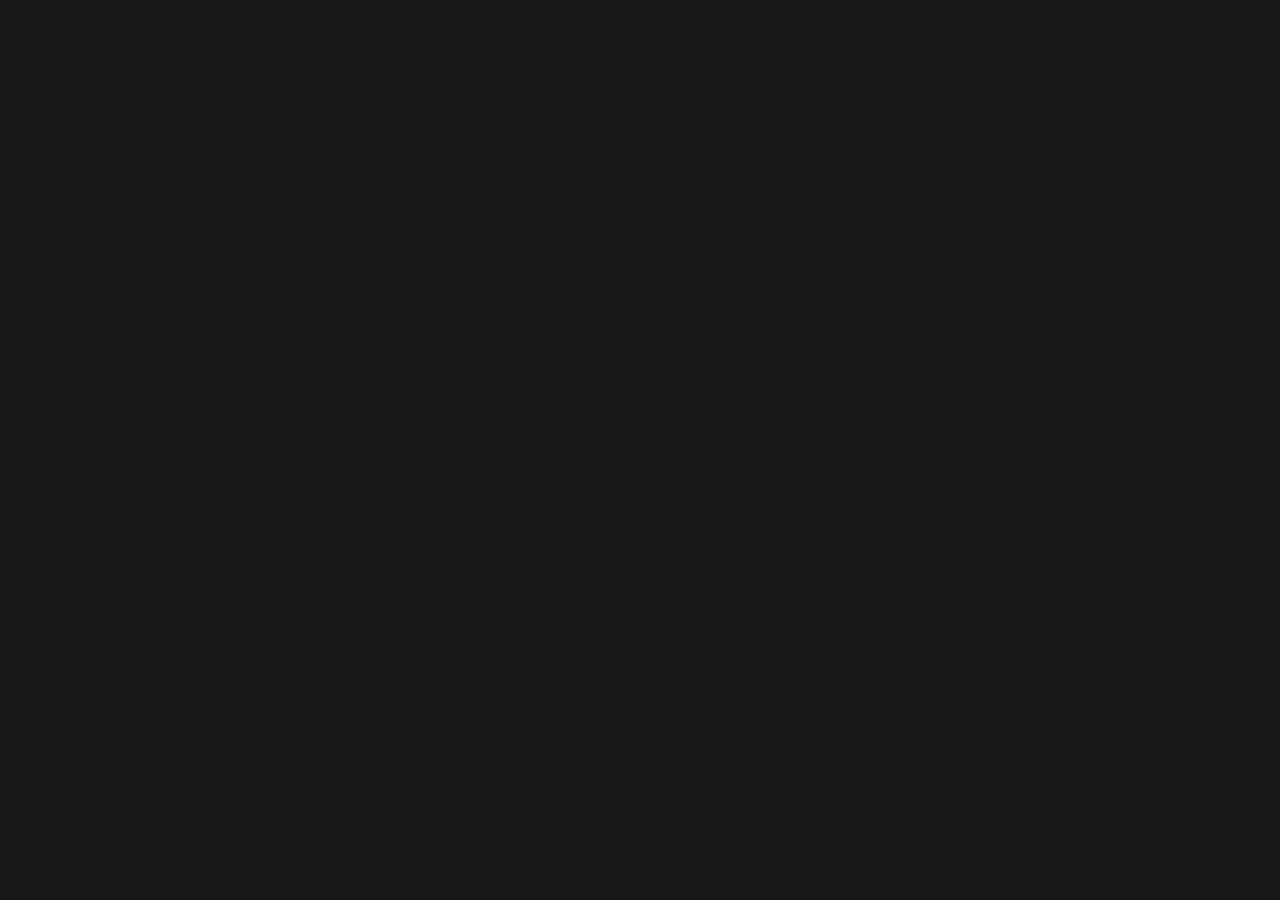
==== members.html @ 16dd4e53 "Re Indexed Items" ====
<!DOCTYPE html>
<html lang="en">

<head>
    <meta charset="UTF-8">
    <meta name="viewport" content="width=device-width, initial-scale=1.0">
    <link rel="preconnect" href="https://fonts.googleapis.com">
    <link rel="preconnect" href="https://fonts.gstatic.com" crossorigin>
    <link href="https://fonts.googleapis.com/css2?family=Jersey+10&family=Readex+Pro:wght@160..700&display=swap"
        rel="stylesheet">
    <link rel="stylesheet" href="./css/memebers.css">
    <title>IEEE SIES GST</title>
    <style>
        body,
        html {
            margin: 0;
            padding: 0;
            overflow-x: hidden;
            overflow-y: auto;
            width: 100%;
            height: 100%;
            background-color: #181818;
            scroll-behavior: smooth;
        }
    </style>
    <script src="https://cdnjs.cloudflare.com/ajax/libs/three.js/r121/three.min.js"></script>
    <script src="https://cdnjs.cloudflare.com/ajax/libs/three.js/r128/three.min.js"></script>
    <script src="https://cdn.jsdelivr.net/npm/vanta@latest/dist/vanta.globe.min.js"></script>
    <script src="https://cdn.jsdelivr.net/npm/vanta@latest/dist/vanta.dots.min.js"></script>
    <script src="https://cdnjs.cloudflare.com/ajax/libs/gsap/3.10.4/gsap.min.js"></script>
    <script src="https://cdnjs.cloudflare.com/ajax/libs/gsap/3.10.4/ScrollTrigger.min.js"></script>


</head>

<body>
    <div class="section" id="memebers">
        <div id="vanta-bg-memebers">
        </div>
    </div>
</body>
<script>
    VANTA.DOTS({
        el: "#vanta-bg-memebers",
        mouseControls: true,
        touchControls: true,
        gyroControls: false,
        minHeight: 100.00,
        minWidth: 100.00,
        scale: 0.7,
        scaleMobile: 1.00,
        color: 0xf2f2f2,
        color2: 0x181818,
        backgroundColor: 0x181818,
    });
</script>
</html>
---- css/memebers.css ----
.section {
    width: 100vw;
    height: 100vh;
    position: relative;
    z-index: 1;
}
#vanta-bg-memebers {
    width: 100%;
    height: 100%;
    position: absolute;
    top: 0;
    left: 0;
    z-index: -1;
}
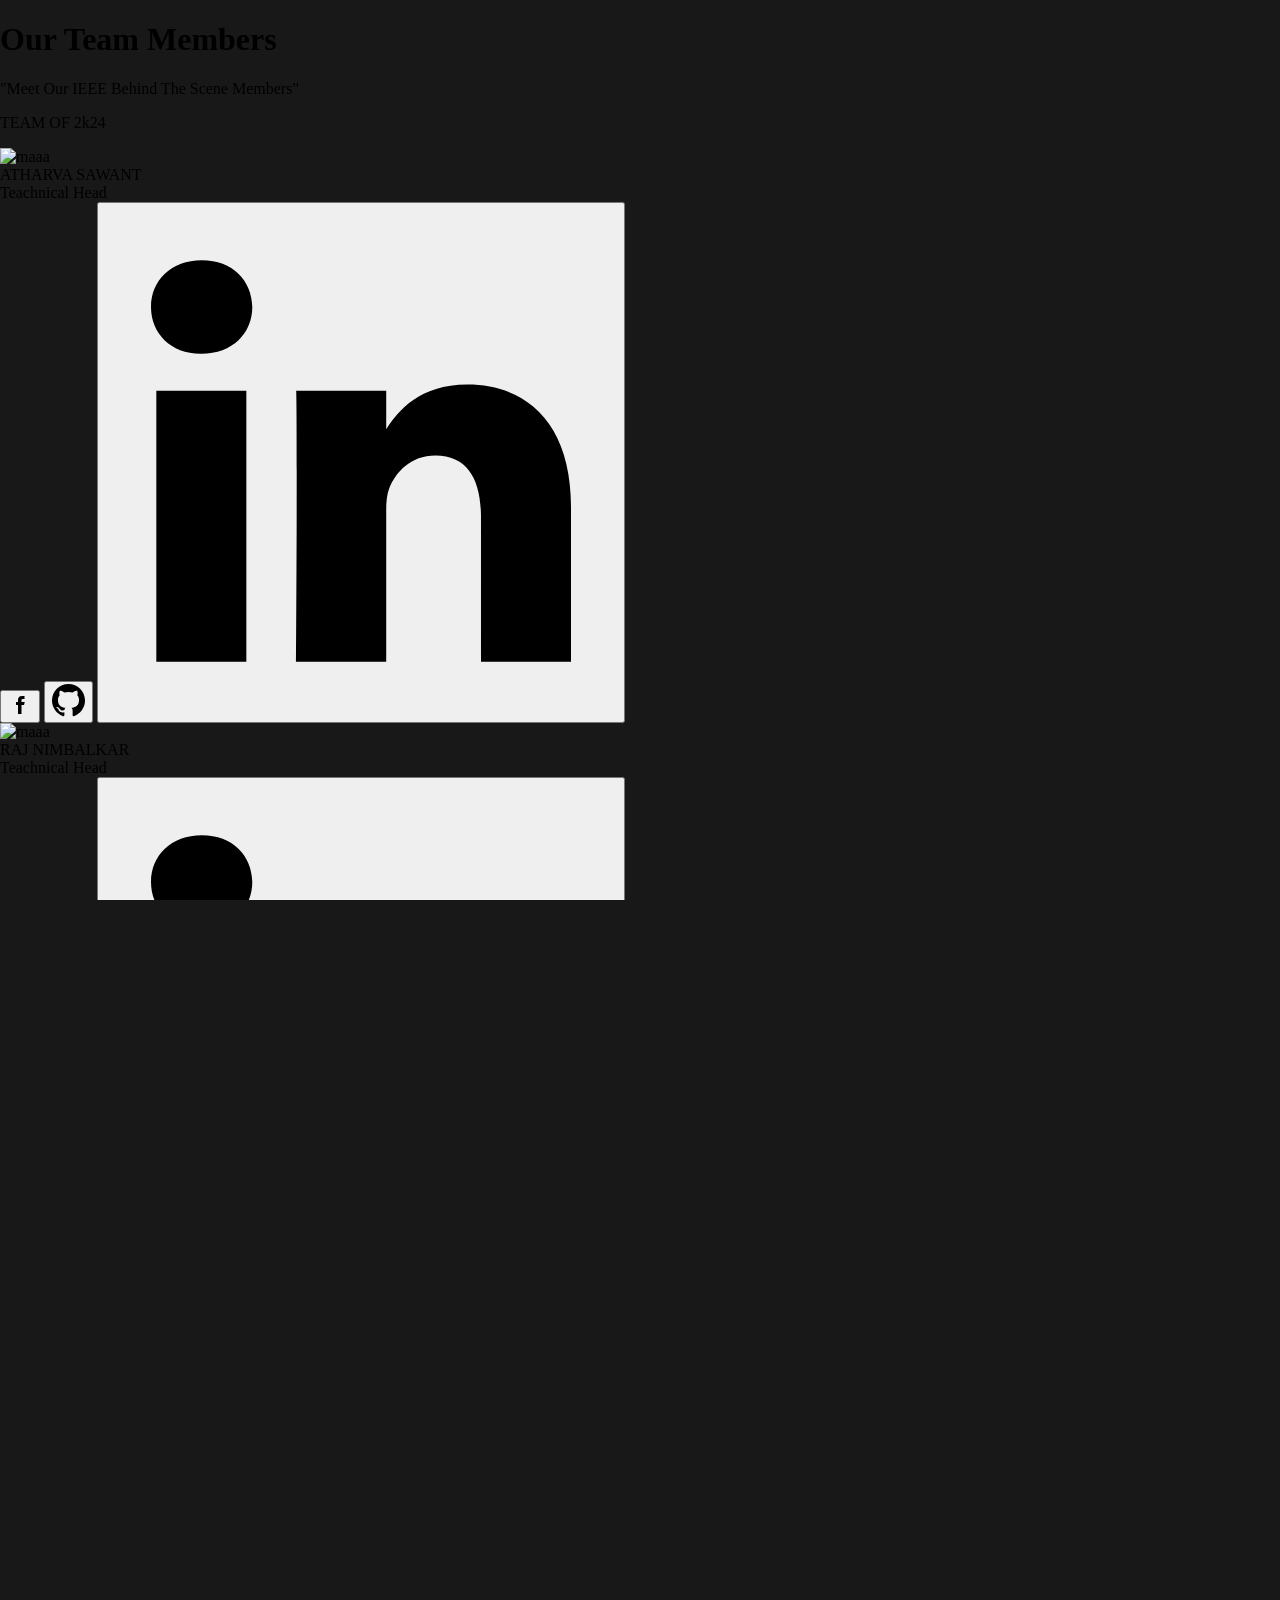
==== commit 5f40a026: "Update Responsive and add new images" ====
--- a/members.html
+++ b/members.html
@@ -8,7 +8,8 @@
     <link rel="preconnect" href="https://fonts.gstatic.com" crossorigin>
     <link href="https://fonts.googleapis.com/css2?family=Jersey+10&family=Readex+Pro:wght@160..700&display=swap"
         rel="stylesheet">
-    <link rel="stylesheet" href="./css/memebers.css">
+    <link rel="stylesheet" href="memebers.css">
+    <script src="main.js"></script>
     <title>IEEE SIES GST</title>
     <style>
         body,
@@ -34,24 +35,969 @@
 </head>
 
 <body>
-    <div class="section" id="memebers">
-        <div id="vanta-bg-memebers">
+
+    <div class="section" id="members.html">
+
+        <div id="vanta-bg-events"></div>
+        <div class="text">
+            <h1>Our Team Members</h1>
+            <p>"Meet Our IEEE Behind The Scene Members"</p>
+
         </div>
+        <div class="team">
+            <p>TEAM OF 2k24
+            <p>
+        </div>
+        <div class="grid-container">
+            <div class="card">
+                <div class="card-photo">
+                    <img src="webinar.jpeg" alt="maaa">
+                </div>
+                <div class="card-title">ATHARVA SAWANT <br>
+                    <span>Teachnical Head</span>
+                </div>
+                <div class="card-socials">
+                    <button class="card-socials-btn facebook">
+                        <svg data-name="Layer 21" height="24" id="Layer_21" viewBox="0 0 24 24" width="24"
+                            xmlns="http://www.w3.org/2000/svg" class="icon">
+                            <title></title>
+                            <path d="M16.75,9H13.5V7a1,1,0,0,1,1-1h2V3H14a4,4,0,0,0-4,4V9H8v3h2v9h3.5V12H16Z"></path>
+                        </svg>
+                    </button>
+                    <button class="card-socials-btn github">
+                        <svg xmlns="http://www.w3.org/2000/svg" width="33" height="33" viewBox="0 0 24 24">
+                            <path
+                                d="M12 0c-6.626 0-12 5.373-12 12 0 5.302 3.438 9.8 8.207 11.387.599.111.793-.261.793-.577v-2.234c-3.338.726-4.033-1.416-4.033-1.416-.546-1.387-1.333-1.756-1.333-1.756-1.089-.745.083-.729.083-.729 1.205.084 1.839 1.237 1.839 1.237 1.07 1.834 2.807 1.304 3.492.997.107-.775.418-1.305.762-1.604-2.665-.305-5.467-1.334-5.467-5.931 0-1.311.469-2.381 1.236-3.221-.124-.303-.535-1.524.117-3.176 0 0 1.008-.322 3.301 1.23.957-.266 1.983-.399 3.003-.404 1.02.005 2.047.138 3.006.404 2.291-1.552 3.297-1.23 3.297-1.23.653 1.653.242 2.874.118 3.176.77.84 1.235 1.911 1.235 3.221 0 4.609-2.807 5.624-5.479 5.921.43.372.823 1.102.823 2.222v3.293c0 .319.192.694.801.576 4.765-1.589 8.199-6.086 8.199-11.386 0-6.627-5.373-12-12-12z">
+                            </path>
+                        </svg>
+                    </button>
+                    <button class="card-socials-btn linkedin">
+                        <svg xmlns="http://www.w3.org/2000/svg" width="512" viewBox="0 0 512 512" height="512">
+                            <path
+                                d="m51.326 185.85h90.011v270.872h-90.011zm45.608-130.572c-30.807 0-50.934 20.225-50.934 46.771 0 26 19.538 46.813 49.756 46.813h.574c31.396 0 50.948-20.814 50.948-46.813-.589-26.546-19.551-46.771-50.344-46.771zm265.405 124.209c-47.779 0-69.184 26.28-81.125 44.71v-38.347h-90.038c1.192 25.411 0 270.872 0 270.872h90.038v-151.274c0-8.102.589-16.174 2.958-21.978 6.519-16.174 21.333-32.923 46.182-32.923 32.602 0 45.622 24.851 45.622 61.248v144.926h90.024v-155.323c0-83.199-44.402-121.911-103.661-121.911z">
+                            </path>
+                        </svg>
+                    </button>
+                </div>
+            </div>
+            <div class="card">
+                <div class="card-photo">
+                    <img src="webinar.jpeg" alt="maaa">
+                </div>
+                <div class="card-title">RAJ NIMBALKAR <br>
+                    <span>Teachnical Head</span>
+                </div>
+                <div class="card-socials">
+                    <button class="card-socials-btn facebook">
+                        <svg data-name="Layer 21" height="24" id="Layer_21" viewBox="0 0 24 24" width="24"
+                            xmlns="http://www.w3.org/2000/svg" class="icon">
+                            <title></title>
+                            <path d="M16.75,9H13.5V7a1,1,0,0,1,1-1h2V3H14a4,4,0,0,0-4,4V9H8v3h2v9h3.5V12H16Z"></path>
+                        </svg>
+                    </button>
+                    <button class="card-socials-btn github">
+                        <svg xmlns="http://www.w3.org/2000/svg" width="33" height="33" viewBox="0 0 24 24">
+                            <path
+                                d="M12 0c-6.626 0-12 5.373-12 12 0 5.302 3.438 9.8 8.207 11.387.599.111.793-.261.793-.577v-2.234c-3.338.726-4.033-1.416-4.033-1.416-.546-1.387-1.333-1.756-1.333-1.756-1.089-.745.083-.729.083-.729 1.205.084 1.839 1.237 1.839 1.237 1.07 1.834 2.807 1.304 3.492.997.107-.775.418-1.305.762-1.604-2.665-.305-5.467-1.334-5.467-5.931 0-1.311.469-2.381 1.236-3.221-.124-.303-.535-1.524.117-3.176 0 0 1.008-.322 3.301 1.23.957-.266 1.983-.399 3.003-.404 1.02.005 2.047.138 3.006.404 2.291-1.552 3.297-1.23 3.297-1.23.653 1.653.242 2.874.118 3.176.77.84 1.235 1.911 1.235 3.221 0 4.609-2.807 5.624-5.479 5.921.43.372.823 1.102.823 2.222v3.293c0 .319.192.694.801.576 4.765-1.589 8.199-6.086 8.199-11.386 0-6.627-5.373-12-12-12z">
+                            </path>
+                        </svg>
+                    </button>
+                    <button class="card-socials-btn linkedin">
+                        <svg xmlns="http://www.w3.org/2000/svg" width="512" viewBox="0 0 512 512" height="512">
+                            <path
+                                d="m51.326 185.85h90.011v270.872h-90.011zm45.608-130.572c-30.807 0-50.934 20.225-50.934 46.771 0 26 19.538 46.813 49.756 46.813h.574c31.396 0 50.948-20.814 50.948-46.813-.589-26.546-19.551-46.771-50.344-46.771zm265.405 124.209c-47.779 0-69.184 26.28-81.125 44.71v-38.347h-90.038c1.192 25.411 0 270.872 0 270.872h90.038v-151.274c0-8.102.589-16.174 2.958-21.978 6.519-16.174 21.333-32.923 46.182-32.923 32.602 0 45.622 24.851 45.622 61.248v144.926h90.024v-155.323c0-83.199-44.402-121.911-103.661-121.911z">
+                            </path>
+                        </svg>
+                    </button>
+                </div>
+            </div>
+            <div class="card">
+                <div class="card-photo">
+                    <img src="webinar.jpeg" alt="maaa">
+                </div>
+                <div class="card-title">ATHARVA SAWANT <br>
+                    <span>Teachnical Head</span>
+                </div>
+                <div class="card-socials">
+                    <button class="card-socials-btn facebook">
+                        <svg data-name="Layer 21" height="24" id="Layer_21" viewBox="0 0 24 24" width="24"
+                            xmlns="http://www.w3.org/2000/svg" class="icon">
+                            <title></title>
+                            <path d="M16.75,9H13.5V7a1,1,0,0,1,1-1h2V3H14a4,4,0,0,0-4,4V9H8v3h2v9h3.5V12H16Z"></path>
+                        </svg>
+                    </button>
+                    <button class="card-socials-btn github">
+                        <svg xmlns="http://www.w3.org/2000/svg" width="33" height="33" viewBox="0 0 24 24">
+                            <path
+                                d="M12 0c-6.626 0-12 5.373-12 12 0 5.302 3.438 9.8 8.207 11.387.599.111.793-.261.793-.577v-2.234c-3.338.726-4.033-1.416-4.033-1.416-.546-1.387-1.333-1.756-1.333-1.756-1.089-.745.083-.729.083-.729 1.205.084 1.839 1.237 1.839 1.237 1.07 1.834 2.807 1.304 3.492.997.107-.775.418-1.305.762-1.604-2.665-.305-5.467-1.334-5.467-5.931 0-1.311.469-2.381 1.236-3.221-.124-.303-.535-1.524.117-3.176 0 0 1.008-.322 3.301 1.23.957-.266 1.983-.399 3.003-.404 1.02.005 2.047.138 3.006.404 2.291-1.552 3.297-1.23 3.297-1.23.653 1.653.242 2.874.118 3.176.77.84 1.235 1.911 1.235 3.221 0 4.609-2.807 5.624-5.479 5.921.43.372.823 1.102.823 2.222v3.293c0 .319.192.694.801.576 4.765-1.589 8.199-6.086 8.199-11.386 0-6.627-5.373-12-12-12z">
+                            </path>
+                        </svg>
+                    </button>
+                    <button class="card-socials-btn linkedin">
+                        <svg xmlns="http://www.w3.org/2000/svg" width="512" viewBox="0 0 512 512" height="512">
+                            <path
+                                d="m51.326 185.85h90.011v270.872h-90.011zm45.608-130.572c-30.807 0-50.934 20.225-50.934 46.771 0 26 19.538 46.813 49.756 46.813h.574c31.396 0 50.948-20.814 50.948-46.813-.589-26.546-19.551-46.771-50.344-46.771zm265.405 124.209c-47.779 0-69.184 26.28-81.125 44.71v-38.347h-90.038c1.192 25.411 0 270.872 0 270.872h90.038v-151.274c0-8.102.589-16.174 2.958-21.978 6.519-16.174 21.333-32.923 46.182-32.923 32.602 0 45.622 24.851 45.622 61.248v144.926h90.024v-155.323c0-83.199-44.402-121.911-103.661-121.911z">
+                            </path>
+                        </svg>
+                    </button>
+                </div>
+            </div>
+            <div class="card">
+                <div class="card-photo">
+                    <img src="webinar.jpeg" alt="maaa">
+                </div>
+                <div class="card-title">ATHARVA SAWANT <br>
+                    <span>Teachnical Head</span>
+                </div>
+                <div class="card-socials">
+                    <button class="card-socials-btn facebook">
+                        <svg data-name="Layer 21" height="24" id="Layer_21" viewBox="0 0 24 24" width="24"
+                            xmlns="http://www.w3.org/2000/svg" class="icon">
+                            <title></title>
+                            <path d="M16.75,9H13.5V7a1,1,0,0,1,1-1h2V3H14a4,4,0,0,0-4,4V9H8v3h2v9h3.5V12H16Z"></path>
+                        </svg>
+                    </button>
+                    <button class="card-socials-btn github">
+                        <svg xmlns="http://www.w3.org/2000/svg" width="33" height="33" viewBox="0 0 24 24">
+                            <path
+                                d="M12 0c-6.626 0-12 5.373-12 12 0 5.302 3.438 9.8 8.207 11.387.599.111.793-.261.793-.577v-2.234c-3.338.726-4.033-1.416-4.033-1.416-.546-1.387-1.333-1.756-1.333-1.756-1.089-.745.083-.729.083-.729 1.205.084 1.839 1.237 1.839 1.237 1.07 1.834 2.807 1.304 3.492.997.107-.775.418-1.305.762-1.604-2.665-.305-5.467-1.334-5.467-5.931 0-1.311.469-2.381 1.236-3.221-.124-.303-.535-1.524.117-3.176 0 0 1.008-.322 3.301 1.23.957-.266 1.983-.399 3.003-.404 1.02.005 2.047.138 3.006.404 2.291-1.552 3.297-1.23 3.297-1.23.653 1.653.242 2.874.118 3.176.77.84 1.235 1.911 1.235 3.221 0 4.609-2.807 5.624-5.479 5.921.43.372.823 1.102.823 2.222v3.293c0 .319.192.694.801.576 4.765-1.589 8.199-6.086 8.199-11.386 0-6.627-5.373-12-12-12z">
+                            </path>
+                        </svg>
+                    </button>
+                    <button class="card-socials-btn linkedin">
+                        <svg xmlns="http://www.w3.org/2000/svg" width="512" viewBox="0 0 512 512" height="512">
+                            <path
+                                d="m51.326 185.85h90.011v270.872h-90.011zm45.608-130.572c-30.807 0-50.934 20.225-50.934 46.771 0 26 19.538 46.813 49.756 46.813h.574c31.396 0 50.948-20.814 50.948-46.813-.589-26.546-19.551-46.771-50.344-46.771zm265.405 124.209c-47.779 0-69.184 26.28-81.125 44.71v-38.347h-90.038c1.192 25.411 0 270.872 0 270.872h90.038v-151.274c0-8.102.589-16.174 2.958-21.978 6.519-16.174 21.333-32.923 46.182-32.923 32.602 0 45.622 24.851 45.622 61.248v144.926h90.024v-155.323c0-83.199-44.402-121.911-103.661-121.911z">
+                            </path>
+                        </svg>
+                    </button>
+                </div>
+            </div>
+            <div class="card">
+                <div class="card-photo">
+                    <img src="webinar.jpeg" alt="maaa">
+                </div>
+                <div class="card-title">ATHARVA SAWANT <br>
+                    <span>Teachnical Head</span>
+                </div>
+                <div class="card-socials">
+                    <button class="card-socials-btn facebook">
+                        <svg data-name="Layer 21" height="24" id="Layer_21" viewBox="0 0 24 24" width="24"
+                            xmlns="http://www.w3.org/2000/svg" class="icon">
+                            <title></title>
+                            <path d="M16.75,9H13.5V7a1,1,0,0,1,1-1h2V3H14a4,4,0,0,0-4,4V9H8v3h2v9h3.5V12H16Z"></path>
+                        </svg>
+                    </button>
+                    <button class="card-socials-btn github">
+                        <svg xmlns="http://www.w3.org/2000/svg" width="33" height="33" viewBox="0 0 24 24">
+                            <path
+                                d="M12 0c-6.626 0-12 5.373-12 12 0 5.302 3.438 9.8 8.207 11.387.599.111.793-.261.793-.577v-2.234c-3.338.726-4.033-1.416-4.033-1.416-.546-1.387-1.333-1.756-1.333-1.756-1.089-.745.083-.729.083-.729 1.205.084 1.839 1.237 1.839 1.237 1.07 1.834 2.807 1.304 3.492.997.107-.775.418-1.305.762-1.604-2.665-.305-5.467-1.334-5.467-5.931 0-1.311.469-2.381 1.236-3.221-.124-.303-.535-1.524.117-3.176 0 0 1.008-.322 3.301 1.23.957-.266 1.983-.399 3.003-.404 1.02.005 2.047.138 3.006.404 2.291-1.552 3.297-1.23 3.297-1.23.653 1.653.242 2.874.118 3.176.77.84 1.235 1.911 1.235 3.221 0 4.609-2.807 5.624-5.479 5.921.43.372.823 1.102.823 2.222v3.293c0 .319.192.694.801.576 4.765-1.589 8.199-6.086 8.199-11.386 0-6.627-5.373-12-12-12z">
+                            </path>
+                        </svg>
+                    </button>
+                    <button class="card-socials-btn linkedin">
+                        <svg xmlns="http://www.w3.org/2000/svg" width="512" viewBox="0 0 512 512" height="512">
+                            <path
+                                d="m51.326 185.85h90.011v270.872h-90.011zm45.608-130.572c-30.807 0-50.934 20.225-50.934 46.771 0 26 19.538 46.813 49.756 46.813h.574c31.396 0 50.948-20.814 50.948-46.813-.589-26.546-19.551-46.771-50.344-46.771zm265.405 124.209c-47.779 0-69.184 26.28-81.125 44.71v-38.347h-90.038c1.192 25.411 0 270.872 0 270.872h90.038v-151.274c0-8.102.589-16.174 2.958-21.978 6.519-16.174 21.333-32.923 46.182-32.923 32.602 0 45.622 24.851 45.622 61.248v144.926h90.024v-155.323c0-83.199-44.402-121.911-103.661-121.911z">
+                            </path>
+                        </svg>
+                    </button>
+                </div>
+            </div>
+            <div class="card">
+                <div class="card-photo">
+                    <img src="webinar.jpeg" alt="maaa">
+                </div>
+                <div class="card-title">ATHARVA SAWANT <br>
+                    <span>Teachnical Head</span>
+                </div>
+                <div class="card-socials">
+                    <button class="card-socials-btn facebook">
+                        <svg data-name="Layer 21" height="24" id="Layer_21" viewBox="0 0 24 24" width="24"
+                            xmlns="http://www.w3.org/2000/svg" class="icon">
+                            <title></title>
+                            <path d="M16.75,9H13.5V7a1,1,0,0,1,1-1h2V3H14a4,4,0,0,0-4,4V9H8v3h2v9h3.5V12H16Z"></path>
+                        </svg>
+                    </button>
+                    <button class="card-socials-btn github">
+                        <svg xmlns="http://www.w3.org/2000/svg" width="33" height="33" viewBox="0 0 24 24">
+                            <path
+                                d="M12 0c-6.626 0-12 5.373-12 12 0 5.302 3.438 9.8 8.207 11.387.599.111.793-.261.793-.577v-2.234c-3.338.726-4.033-1.416-4.033-1.416-.546-1.387-1.333-1.756-1.333-1.756-1.089-.745.083-.729.083-.729 1.205.084 1.839 1.237 1.839 1.237 1.07 1.834 2.807 1.304 3.492.997.107-.775.418-1.305.762-1.604-2.665-.305-5.467-1.334-5.467-5.931 0-1.311.469-2.381 1.236-3.221-.124-.303-.535-1.524.117-3.176 0 0 1.008-.322 3.301 1.23.957-.266 1.983-.399 3.003-.404 1.02.005 2.047.138 3.006.404 2.291-1.552 3.297-1.23 3.297-1.23.653 1.653.242 2.874.118 3.176.77.84 1.235 1.911 1.235 3.221 0 4.609-2.807 5.624-5.479 5.921.43.372.823 1.102.823 2.222v3.293c0 .319.192.694.801.576 4.765-1.589 8.199-6.086 8.199-11.386 0-6.627-5.373-12-12-12z">
+                            </path>
+                        </svg>
+                    </button>
+                    <button class="card-socials-btn linkedin">
+                        <svg xmlns="http://www.w3.org/2000/svg" width="512" viewBox="0 0 512 512" height="512">
+                            <path
+                                d="m51.326 185.85h90.011v270.872h-90.011zm45.608-130.572c-30.807 0-50.934 20.225-50.934 46.771 0 26 19.538 46.813 49.756 46.813h.574c31.396 0 50.948-20.814 50.948-46.813-.589-26.546-19.551-46.771-50.344-46.771zm265.405 124.209c-47.779 0-69.184 26.28-81.125 44.71v-38.347h-90.038c1.192 25.411 0 270.872 0 270.872h90.038v-151.274c0-8.102.589-16.174 2.958-21.978 6.519-16.174 21.333-32.923 46.182-32.923 32.602 0 45.622 24.851 45.622 61.248v144.926h90.024v-155.323c0-83.199-44.402-121.911-103.661-121.911z">
+                            </path>
+                        </svg>
+                    </button>
+                </div>
+            </div>
+            <div class="card">
+                <div class="card-photo">
+                    <img src="webinar.jpeg" alt="maaa">
+                </div>
+                <div class="card-title">ATHARVA SAWANT <br>
+                    <span>Teachnical Head</span>
+                </div>
+                <div class="card-socials">
+                    <button class="card-socials-btn facebook">
+                        <svg data-name="Layer 21" height="24" id="Layer_21" viewBox="0 0 24 24" width="24"
+                            xmlns="http://www.w3.org/2000/svg" class="icon">
+                            <title></title>
+                            <path d="M16.75,9H13.5V7a1,1,0,0,1,1-1h2V3H14a4,4,0,0,0-4,4V9H8v3h2v9h3.5V12H16Z"></path>
+                        </svg>
+                    </button>
+                    <button class="card-socials-btn github">
+                        <svg xmlns="http://www.w3.org/2000/svg" width="33" height="33" viewBox="0 0 24 24">
+                            <path
+                                d="M12 0c-6.626 0-12 5.373-12 12 0 5.302 3.438 9.8 8.207 11.387.599.111.793-.261.793-.577v-2.234c-3.338.726-4.033-1.416-4.033-1.416-.546-1.387-1.333-1.756-1.333-1.756-1.089-.745.083-.729.083-.729 1.205.084 1.839 1.237 1.839 1.237 1.07 1.834 2.807 1.304 3.492.997.107-.775.418-1.305.762-1.604-2.665-.305-5.467-1.334-5.467-5.931 0-1.311.469-2.381 1.236-3.221-.124-.303-.535-1.524.117-3.176 0 0 1.008-.322 3.301 1.23.957-.266 1.983-.399 3.003-.404 1.02.005 2.047.138 3.006.404 2.291-1.552 3.297-1.23 3.297-1.23.653 1.653.242 2.874.118 3.176.77.84 1.235 1.911 1.235 3.221 0 4.609-2.807 5.624-5.479 5.921.43.372.823 1.102.823 2.222v3.293c0 .319.192.694.801.576 4.765-1.589 8.199-6.086 8.199-11.386 0-6.627-5.373-12-12-12z">
+                            </path>
+                        </svg>
+                    </button>
+                    <button class="card-socials-btn linkedin">
+                        <svg xmlns="http://www.w3.org/2000/svg" width="512" viewBox="0 0 512 512" height="512">
+                            <path
+                                d="m51.326 185.85h90.011v270.872h-90.011zm45.608-130.572c-30.807 0-50.934 20.225-50.934 46.771 0 26 19.538 46.813 49.756 46.813h.574c31.396 0 50.948-20.814 50.948-46.813-.589-26.546-19.551-46.771-50.344-46.771zm265.405 124.209c-47.779 0-69.184 26.28-81.125 44.71v-38.347h-90.038c1.192 25.411 0 270.872 0 270.872h90.038v-151.274c0-8.102.589-16.174 2.958-21.978 6.519-16.174 21.333-32.923 46.182-32.923 32.602 0 45.622 24.851 45.622 61.248v144.926h90.024v-155.323c0-83.199-44.402-121.911-103.661-121.911z">
+                            </path>
+                        </svg>
+                    </button>
+                </div>
+            </div>
+            <div class="card">
+                <div class="card-photo">
+                    <img src="webinar.jpeg" alt="maaa">
+                </div>
+                <div class="card-title">ATHARVA SAWANT <br>
+                    <span>Teachnical Head</span>
+                </div>
+                <div class="card-socials">
+                    <button class="card-socials-btn facebook">
+                        <svg data-name="Layer 21" height="24" id="Layer_21" viewBox="0 0 24 24" width="24"
+                            xmlns="http://www.w3.org/2000/svg" class="icon">
+                            <title></title>
+                            <path d="M16.75,9H13.5V7a1,1,0,0,1,1-1h2V3H14a4,4,0,0,0-4,4V9H8v3h2v9h3.5V12H16Z"></path>
+                        </svg>
+                    </button>
+                    <button class="card-socials-btn github">
+                        <svg xmlns="http://www.w3.org/2000/svg" width="33" height="33" viewBox="0 0 24 24">
+                            <path
+                                d="M12 0c-6.626 0-12 5.373-12 12 0 5.302 3.438 9.8 8.207 11.387.599.111.793-.261.793-.577v-2.234c-3.338.726-4.033-1.416-4.033-1.416-.546-1.387-1.333-1.756-1.333-1.756-1.089-.745.083-.729.083-.729 1.205.084 1.839 1.237 1.839 1.237 1.07 1.834 2.807 1.304 3.492.997.107-.775.418-1.305.762-1.604-2.665-.305-5.467-1.334-5.467-5.931 0-1.311.469-2.381 1.236-3.221-.124-.303-.535-1.524.117-3.176 0 0 1.008-.322 3.301 1.23.957-.266 1.983-.399 3.003-.404 1.02.005 2.047.138 3.006.404 2.291-1.552 3.297-1.23 3.297-1.23.653 1.653.242 2.874.118 3.176.77.84 1.235 1.911 1.235 3.221 0 4.609-2.807 5.624-5.479 5.921.43.372.823 1.102.823 2.222v3.293c0 .319.192.694.801.576 4.765-1.589 8.199-6.086 8.199-11.386 0-6.627-5.373-12-12-12z">
+                            </path>
+                        </svg>
+                    </button>
+                    <button class="card-socials-btn linkedin">
+                        <svg xmlns="http://www.w3.org/2000/svg" width="512" viewBox="0 0 512 512" height="512">
+                            <path
+                                d="m51.326 185.85h90.011v270.872h-90.011zm45.608-130.572c-30.807 0-50.934 20.225-50.934 46.771 0 26 19.538 46.813 49.756 46.813h.574c31.396 0 50.948-20.814 50.948-46.813-.589-26.546-19.551-46.771-50.344-46.771zm265.405 124.209c-47.779 0-69.184 26.28-81.125 44.71v-38.347h-90.038c1.192 25.411 0 270.872 0 270.872h90.038v-151.274c0-8.102.589-16.174 2.958-21.978 6.519-16.174 21.333-32.923 46.182-32.923 32.602 0 45.622 24.851 45.622 61.248v144.926h90.024v-155.323c0-83.199-44.402-121.911-103.661-121.911z">
+                            </path>
+                        </svg>
+                    </button>
+                </div>
+            </div>
+            <div class="card">
+                <div class="card-photo">
+                    <img src="webinar.jpeg" alt="maaa">
+                </div>
+                <div class="card-title">ATHARVA SAWANT <br>
+                    <span>Teachnical Head</span>
+                </div>
+                <div class="card-socials">
+                    <button class="card-socials-btn facebook">
+                        <svg data-name="Layer 21" height="24" id="Layer_21" viewBox="0 0 24 24" width="24"
+                            xmlns="http://www.w3.org/2000/svg" class="icon">
+                            <title></title>
+                            <path d="M16.75,9H13.5V7a1,1,0,0,1,1-1h2V3H14a4,4,0,0,0-4,4V9H8v3h2v9h3.5V12H16Z"></path>
+                        </svg>
+                    </button>
+                    <button class="card-socials-btn github">
+                        <svg xmlns="http://www.w3.org/2000/svg" width="33" height="33" viewBox="0 0 24 24">
+                            <path
+                                d="M12 0c-6.626 0-12 5.373-12 12 0 5.302 3.438 9.8 8.207 11.387.599.111.793-.261.793-.577v-2.234c-3.338.726-4.033-1.416-4.033-1.416-.546-1.387-1.333-1.756-1.333-1.756-1.089-.745.083-.729.083-.729 1.205.084 1.839 1.237 1.839 1.237 1.07 1.834 2.807 1.304 3.492.997.107-.775.418-1.305.762-1.604-2.665-.305-5.467-1.334-5.467-5.931 0-1.311.469-2.381 1.236-3.221-.124-.303-.535-1.524.117-3.176 0 0 1.008-.322 3.301 1.23.957-.266 1.983-.399 3.003-.404 1.02.005 2.047.138 3.006.404 2.291-1.552 3.297-1.23 3.297-1.23.653 1.653.242 2.874.118 3.176.77.84 1.235 1.911 1.235 3.221 0 4.609-2.807 5.624-5.479 5.921.43.372.823 1.102.823 2.222v3.293c0 .319.192.694.801.576 4.765-1.589 8.199-6.086 8.199-11.386 0-6.627-5.373-12-12-12z">
+                            </path>
+                        </svg>
+                    </button>
+                    <button class="card-socials-btn linkedin">
+                        <svg xmlns="http://www.w3.org/2000/svg" width="512" viewBox="0 0 512 512" height="512">
+                            <path
+                                d="m51.326 185.85h90.011v270.872h-90.011zm45.608-130.572c-30.807 0-50.934 20.225-50.934 46.771 0 26 19.538 46.813 49.756 46.813h.574c31.396 0 50.948-20.814 50.948-46.813-.589-26.546-19.551-46.771-50.344-46.771zm265.405 124.209c-47.779 0-69.184 26.28-81.125 44.71v-38.347h-90.038c1.192 25.411 0 270.872 0 270.872h90.038v-151.274c0-8.102.589-16.174 2.958-21.978 6.519-16.174 21.333-32.923 46.182-32.923 32.602 0 45.622 24.851 45.622 61.248v144.926h90.024v-155.323c0-83.199-44.402-121.911-103.661-121.911z">
+                            </path>
+                        </svg>
+                    </button>
+                </div>
+            </div>
+            <div class="card">
+                <div class="card-photo">
+                    <img src="webinar.jpeg" alt="maaa">
+                </div>
+                <div class="card-title">ATHARVA SAWANT <br>
+                    <span>Teachnical Head</span>
+                </div>
+                <div class="card-socials">
+                    <button class="card-socials-btn facebook">
+                        <svg data-name="Layer 21" height="24" id="Layer_21" viewBox="0 0 24 24" width="24"
+                            xmlns="http://www.w3.org/2000/svg" class="icon">
+                            <title></title>
+                            <path d="M16.75,9H13.5V7a1,1,0,0,1,1-1h2V3H14a4,4,0,0,0-4,4V9H8v3h2v9h3.5V12H16Z"></path>
+                        </svg>
+                    </button>
+                    <button class="card-socials-btn github">
+                        <svg xmlns="http://www.w3.org/2000/svg" width="33" height="33" viewBox="0 0 24 24">
+                            <path
+                                d="M12 0c-6.626 0-12 5.373-12 12 0 5.302 3.438 9.8 8.207 11.387.599.111.793-.261.793-.577v-2.234c-3.338.726-4.033-1.416-4.033-1.416-.546-1.387-1.333-1.756-1.333-1.756-1.089-.745.083-.729.083-.729 1.205.084 1.839 1.237 1.839 1.237 1.07 1.834 2.807 1.304 3.492.997.107-.775.418-1.305.762-1.604-2.665-.305-5.467-1.334-5.467-5.931 0-1.311.469-2.381 1.236-3.221-.124-.303-.535-1.524.117-3.176 0 0 1.008-.322 3.301 1.23.957-.266 1.983-.399 3.003-.404 1.02.005 2.047.138 3.006.404 2.291-1.552 3.297-1.23 3.297-1.23.653 1.653.242 2.874.118 3.176.77.84 1.235 1.911 1.235 3.221 0 4.609-2.807 5.624-5.479 5.921.43.372.823 1.102.823 2.222v3.293c0 .319.192.694.801.576 4.765-1.589 8.199-6.086 8.199-11.386 0-6.627-5.373-12-12-12z">
+                            </path>
+                        </svg>
+                    </button>
+                    <button class="card-socials-btn linkedin">
+                        <svg xmlns="http://www.w3.org/2000/svg" width="512" viewBox="0 0 512 512" height="512">
+                            <path
+                                d="m51.326 185.85h90.011v270.872h-90.011zm45.608-130.572c-30.807 0-50.934 20.225-50.934 46.771 0 26 19.538 46.813 49.756 46.813h.574c31.396 0 50.948-20.814 50.948-46.813-.589-26.546-19.551-46.771-50.344-46.771zm265.405 124.209c-47.779 0-69.184 26.28-81.125 44.71v-38.347h-90.038c1.192 25.411 0 270.872 0 270.872h90.038v-151.274c0-8.102.589-16.174 2.958-21.978 6.519-16.174 21.333-32.923 46.182-32.923 32.602 0 45.622 24.851 45.622 61.248v144.926h90.024v-155.323c0-83.199-44.402-121.911-103.661-121.911z">
+                            </path>
+                        </svg>
+                    </button>
+                </div>
+            </div>
+            <div class="card">
+                <div class="card-photo">
+                    <img src="webinar.jpeg" alt="maaa">
+                </div>
+                <div class="card-title">ATHARVA SAWANT <br>
+                    <span>Teachnical Head</span>
+                </div>
+                <div class="card-socials">
+                    <button class="card-socials-btn facebook">
+                        <svg data-name="Layer 21" height="24" id="Layer_21" viewBox="0 0 24 24" width="24"
+                            xmlns="http://www.w3.org/2000/svg" class="icon">
+                            <title></title>
+                            <path d="M16.75,9H13.5V7a1,1,0,0,1,1-1h2V3H14a4,4,0,0,0-4,4V9H8v3h2v9h3.5V12H16Z"></path>
+                        </svg>
+                    </button>
+                    <button class="card-socials-btn github">
+                        <svg xmlns="http://www.w3.org/2000/svg" width="33" height="33" viewBox="0 0 24 24">
+                            <path
+                                d="M12 0c-6.626 0-12 5.373-12 12 0 5.302 3.438 9.8 8.207 11.387.599.111.793-.261.793-.577v-2.234c-3.338.726-4.033-1.416-4.033-1.416-.546-1.387-1.333-1.756-1.333-1.756-1.089-.745.083-.729.083-.729 1.205.084 1.839 1.237 1.839 1.237 1.07 1.834 2.807 1.304 3.492.997.107-.775.418-1.305.762-1.604-2.665-.305-5.467-1.334-5.467-5.931 0-1.311.469-2.381 1.236-3.221-.124-.303-.535-1.524.117-3.176 0 0 1.008-.322 3.301 1.23.957-.266 1.983-.399 3.003-.404 1.02.005 2.047.138 3.006.404 2.291-1.552 3.297-1.23 3.297-1.23.653 1.653.242 2.874.118 3.176.77.84 1.235 1.911 1.235 3.221 0 4.609-2.807 5.624-5.479 5.921.43.372.823 1.102.823 2.222v3.293c0 .319.192.694.801.576 4.765-1.589 8.199-6.086 8.199-11.386 0-6.627-5.373-12-12-12z">
+                            </path>
+                        </svg>
+                    </button>
+                    <button class="card-socials-btn linkedin">
+                        <svg xmlns="http://www.w3.org/2000/svg" width="512" viewBox="0 0 512 512" height="512">
+                            <path
+                                d="m51.326 185.85h90.011v270.872h-90.011zm45.608-130.572c-30.807 0-50.934 20.225-50.934 46.771 0 26 19.538 46.813 49.756 46.813h.574c31.396 0 50.948-20.814 50.948-46.813-.589-26.546-19.551-46.771-50.344-46.771zm265.405 124.209c-47.779 0-69.184 26.28-81.125 44.71v-38.347h-90.038c1.192 25.411 0 270.872 0 270.872h90.038v-151.274c0-8.102.589-16.174 2.958-21.978 6.519-16.174 21.333-32.923 46.182-32.923 32.602 0 45.622 24.851 45.622 61.248v144.926h90.024v-155.323c0-83.199-44.402-121.911-103.661-121.911z">
+                            </path>
+                        </svg>
+                    </button>
+                </div>
+            </div>
+            <div class="card">
+                <div class="card-photo">
+                    <img src="webinar.jpeg" alt="maaa">
+                </div>
+                <div class="card-title">ATHARVA SAWANT <br>
+                    <span>Teachnical Head</span>
+                </div>
+                <div class="card-socials">
+                    <button class="card-socials-btn facebook">
+                        <svg data-name="Layer 21" height="24" id="Layer_21" viewBox="0 0 24 24" width="24"
+                            xmlns="http://www.w3.org/2000/svg" class="icon">
+                            <title></title>
+                            <path d="M16.75,9H13.5V7a1,1,0,0,1,1-1h2V3H14a4,4,0,0,0-4,4V9H8v3h2v9h3.5V12H16Z"></path>
+                        </svg>
+                    </button>
+                    <button class="card-socials-btn github">
+                        <svg xmlns="http://www.w3.org/2000/svg" width="33" height="33" viewBox="0 0 24 24">
+                            <path
+                                d="M12 0c-6.626 0-12 5.373-12 12 0 5.302 3.438 9.8 8.207 11.387.599.111.793-.261.793-.577v-2.234c-3.338.726-4.033-1.416-4.033-1.416-.546-1.387-1.333-1.756-1.333-1.756-1.089-.745.083-.729.083-.729 1.205.084 1.839 1.237 1.839 1.237 1.07 1.834 2.807 1.304 3.492.997.107-.775.418-1.305.762-1.604-2.665-.305-5.467-1.334-5.467-5.931 0-1.311.469-2.381 1.236-3.221-.124-.303-.535-1.524.117-3.176 0 0 1.008-.322 3.301 1.23.957-.266 1.983-.399 3.003-.404 1.02.005 2.047.138 3.006.404 2.291-1.552 3.297-1.23 3.297-1.23.653 1.653.242 2.874.118 3.176.77.84 1.235 1.911 1.235 3.221 0 4.609-2.807 5.624-5.479 5.921.43.372.823 1.102.823 2.222v3.293c0 .319.192.694.801.576 4.765-1.589 8.199-6.086 8.199-11.386 0-6.627-5.373-12-12-12z">
+                            </path>
+                        </svg>
+                    </button>
+                    <button class="card-socials-btn linkedin">
+                        <svg xmlns="http://www.w3.org/2000/svg" width="512" viewBox="0 0 512 512" height="512">
+                            <path
+                                d="m51.326 185.85h90.011v270.872h-90.011zm45.608-130.572c-30.807 0-50.934 20.225-50.934 46.771 0 26 19.538 46.813 49.756 46.813h.574c31.396 0 50.948-20.814 50.948-46.813-.589-26.546-19.551-46.771-50.344-46.771zm265.405 124.209c-47.779 0-69.184 26.28-81.125 44.71v-38.347h-90.038c1.192 25.411 0 270.872 0 270.872h90.038v-151.274c0-8.102.589-16.174 2.958-21.978 6.519-16.174 21.333-32.923 46.182-32.923 32.602 0 45.622 24.851 45.622 61.248v144.926h90.024v-155.323c0-83.199-44.402-121.911-103.661-121.911z">
+                            </path>
+                        </svg>
+                    </button>
+                </div>
+            </div>
+            <div class="card">
+                <div class="card-photo">
+                    <img src="webinar.jpeg" alt="maaa">
+                </div>
+                <div class="card-title">ATHARVA SAWANT <br>
+                    <span>Teachnical Head</span>
+                </div>
+                <div class="card-socials">
+                    <button class="card-socials-btn facebook">
+                        <svg data-name="Layer 21" height="24" id="Layer_21" viewBox="0 0 24 24" width="24"
+                            xmlns="http://www.w3.org/2000/svg" class="icon">
+                            <title></title>
+                            <path d="M16.75,9H13.5V7a1,1,0,0,1,1-1h2V3H14a4,4,0,0,0-4,4V9H8v3h2v9h3.5V12H16Z"></path>
+                        </svg>
+                    </button>
+                    <button class="card-socials-btn github">
+                        <svg xmlns="http://www.w3.org/2000/svg" width="33" height="33" viewBox="0 0 24 24">
+                            <path
+                                d="M12 0c-6.626 0-12 5.373-12 12 0 5.302 3.438 9.8 8.207 11.387.599.111.793-.261.793-.577v-2.234c-3.338.726-4.033-1.416-4.033-1.416-.546-1.387-1.333-1.756-1.333-1.756-1.089-.745.083-.729.083-.729 1.205.084 1.839 1.237 1.839 1.237 1.07 1.834 2.807 1.304 3.492.997.107-.775.418-1.305.762-1.604-2.665-.305-5.467-1.334-5.467-5.931 0-1.311.469-2.381 1.236-3.221-.124-.303-.535-1.524.117-3.176 0 0 1.008-.322 3.301 1.23.957-.266 1.983-.399 3.003-.404 1.02.005 2.047.138 3.006.404 2.291-1.552 3.297-1.23 3.297-1.23.653 1.653.242 2.874.118 3.176.77.84 1.235 1.911 1.235 3.221 0 4.609-2.807 5.624-5.479 5.921.43.372.823 1.102.823 2.222v3.293c0 .319.192.694.801.576 4.765-1.589 8.199-6.086 8.199-11.386 0-6.627-5.373-12-12-12z">
+                            </path>
+                        </svg>
+                    </button>
+                    <button class="card-socials-btn linkedin">
+                        <svg xmlns="http://www.w3.org/2000/svg" width="512" viewBox="0 0 512 512" height="512">
+                            <path
+                                d="m51.326 185.85h90.011v270.872h-90.011zm45.608-130.572c-30.807 0-50.934 20.225-50.934 46.771 0 26 19.538 46.813 49.756 46.813h.574c31.396 0 50.948-20.814 50.948-46.813-.589-26.546-19.551-46.771-50.344-46.771zm265.405 124.209c-47.779 0-69.184 26.28-81.125 44.71v-38.347h-90.038c1.192 25.411 0 270.872 0 270.872h90.038v-151.274c0-8.102.589-16.174 2.958-21.978 6.519-16.174 21.333-32.923 46.182-32.923 32.602 0 45.622 24.851 45.622 61.248v144.926h90.024v-155.323c0-83.199-44.402-121.911-103.661-121.911z">
+                            </path>
+                        </svg>
+                    </button>
+                </div>
+            </div>
+            <div class="card">
+                <div class="card-photo">
+                    <img src="webinar.jpeg" alt="maaa">
+                </div>
+                <div class="card-title">ATHARVA SAWANT <br>
+                    <span>Teachnical Head</span>
+                </div>
+                <div class="card-socials">
+                    <button class="card-socials-btn facebook">
+                        <svg data-name="Layer 21" height="24" id="Layer_21" viewBox="0 0 24 24" width="24"
+                            xmlns="http://www.w3.org/2000/svg" class="icon">
+                            <title></title>
+                            <path d="M16.75,9H13.5V7a1,1,0,0,1,1-1h2V3H14a4,4,0,0,0-4,4V9H8v3h2v9h3.5V12H16Z"></path>
+                        </svg>
+                    </button>
+                    <button class="card-socials-btn github">
+                        <svg xmlns="http://www.w3.org/2000/svg" width="33" height="33" viewBox="0 0 24 24">
+                            <path
+                                d="M12 0c-6.626 0-12 5.373-12 12 0 5.302 3.438 9.8 8.207 11.387.599.111.793-.261.793-.577v-2.234c-3.338.726-4.033-1.416-4.033-1.416-.546-1.387-1.333-1.756-1.333-1.756-1.089-.745.083-.729.083-.729 1.205.084 1.839 1.237 1.839 1.237 1.07 1.834 2.807 1.304 3.492.997.107-.775.418-1.305.762-1.604-2.665-.305-5.467-1.334-5.467-5.931 0-1.311.469-2.381 1.236-3.221-.124-.303-.535-1.524.117-3.176 0 0 1.008-.322 3.301 1.23.957-.266 1.983-.399 3.003-.404 1.02.005 2.047.138 3.006.404 2.291-1.552 3.297-1.23 3.297-1.23.653 1.653.242 2.874.118 3.176.77.84 1.235 1.911 1.235 3.221 0 4.609-2.807 5.624-5.479 5.921.43.372.823 1.102.823 2.222v3.293c0 .319.192.694.801.576 4.765-1.589 8.199-6.086 8.199-11.386 0-6.627-5.373-12-12-12z">
+                            </path>
+                        </svg>
+                    </button>
+                    <button class="card-socials-btn linkedin">
+                        <svg xmlns="http://www.w3.org/2000/svg" width="512" viewBox="0 0 512 512" height="512">
+                            <path
+                                d="m51.326 185.85h90.011v270.872h-90.011zm45.608-130.572c-30.807 0-50.934 20.225-50.934 46.771 0 26 19.538 46.813 49.756 46.813h.574c31.396 0 50.948-20.814 50.948-46.813-.589-26.546-19.551-46.771-50.344-46.771zm265.405 124.209c-47.779 0-69.184 26.28-81.125 44.71v-38.347h-90.038c1.192 25.411 0 270.872 0 270.872h90.038v-151.274c0-8.102.589-16.174 2.958-21.978 6.519-16.174 21.333-32.923 46.182-32.923 32.602 0 45.622 24.851 45.622 61.248v144.926h90.024v-155.323c0-83.199-44.402-121.911-103.661-121.911z">
+                            </path>
+                        </svg>
+                    </button>
+                </div>
+            </div>
+            <div class="card">
+                <div class="card-photo">
+                    <img src="webinar.jpeg" alt="maaa">
+                </div>
+                <div class="card-title">ATHARVA SAWANT <br>
+                    <span>Teachnical Head</span>
+                </div>
+                <div class="card-socials">
+                    <button class="card-socials-btn facebook">
+                        <svg data-name="Layer 21" height="24" id="Layer_21" viewBox="0 0 24 24" width="24"
+                            xmlns="http://www.w3.org/2000/svg" class="icon">
+                            <title></title>
+                            <path d="M16.75,9H13.5V7a1,1,0,0,1,1-1h2V3H14a4,4,0,0,0-4,4V9H8v3h2v9h3.5V12H16Z"></path>
+                        </svg>
+                    </button>
+                    <button class="card-socials-btn github">
+                        <svg xmlns="http://www.w3.org/2000/svg" width="33" height="33" viewBox="0 0 24 24">
+                            <path
+                                d="M12 0c-6.626 0-12 5.373-12 12 0 5.302 3.438 9.8 8.207 11.387.599.111.793-.261.793-.577v-2.234c-3.338.726-4.033-1.416-4.033-1.416-.546-1.387-1.333-1.756-1.333-1.756-1.089-.745.083-.729.083-.729 1.205.084 1.839 1.237 1.839 1.237 1.07 1.834 2.807 1.304 3.492.997.107-.775.418-1.305.762-1.604-2.665-.305-5.467-1.334-5.467-5.931 0-1.311.469-2.381 1.236-3.221-.124-.303-.535-1.524.117-3.176 0 0 1.008-.322 3.301 1.23.957-.266 1.983-.399 3.003-.404 1.02.005 2.047.138 3.006.404 2.291-1.552 3.297-1.23 3.297-1.23.653 1.653.242 2.874.118 3.176.77.84 1.235 1.911 1.235 3.221 0 4.609-2.807 5.624-5.479 5.921.43.372.823 1.102.823 2.222v3.293c0 .319.192.694.801.576 4.765-1.589 8.199-6.086 8.199-11.386 0-6.627-5.373-12-12-12z">
+                            </path>
+                        </svg>
+                    </button>
+                    <button class="card-socials-btn linkedin">
+                        <svg xmlns="http://www.w3.org/2000/svg" width="512" viewBox="0 0 512 512" height="512">
+                            <path
+                                d="m51.326 185.85h90.011v270.872h-90.011zm45.608-130.572c-30.807 0-50.934 20.225-50.934 46.771 0 26 19.538 46.813 49.756 46.813h.574c31.396 0 50.948-20.814 50.948-46.813-.589-26.546-19.551-46.771-50.344-46.771zm265.405 124.209c-47.779 0-69.184 26.28-81.125 44.71v-38.347h-90.038c1.192 25.411 0 270.872 0 270.872h90.038v-151.274c0-8.102.589-16.174 2.958-21.978 6.519-16.174 21.333-32.923 46.182-32.923 32.602 0 45.622 24.851 45.622 61.248v144.926h90.024v-155.323c0-83.199-44.402-121.911-103.661-121.911z">
+                            </path>
+                        </svg>
+                    </button>
+                </div>
+            </div>
+            <div class="card">
+                <div class="card-photo">
+                    <img src="webinar.jpeg" alt="maaa">
+                </div>
+                <div class="card-title">ATHARVA SAWANT <br>
+                    <span>Teachnical Head</span>
+                </div>
+                <div class="card-socials">
+                    <button class="card-socials-btn facebook">
+                        <svg data-name="Layer 21" height="24" id="Layer_21" viewBox="0 0 24 24" width="24"
+                            xmlns="http://www.w3.org/2000/svg" class="icon">
+                            <title></title>
+                            <path d="M16.75,9H13.5V7a1,1,0,0,1,1-1h2V3H14a4,4,0,0,0-4,4V9H8v3h2v9h3.5V12H16Z"></path>
+                        </svg>
+                    </button>
+                    <button class="card-socials-btn github">
+                        <svg xmlns="http://www.w3.org/2000/svg" width="33" height="33" viewBox="0 0 24 24">
+                            <path
+                                d="M12 0c-6.626 0-12 5.373-12 12 0 5.302 3.438 9.8 8.207 11.387.599.111.793-.261.793-.577v-2.234c-3.338.726-4.033-1.416-4.033-1.416-.546-1.387-1.333-1.756-1.333-1.756-1.089-.745.083-.729.083-.729 1.205.084 1.839 1.237 1.839 1.237 1.07 1.834 2.807 1.304 3.492.997.107-.775.418-1.305.762-1.604-2.665-.305-5.467-1.334-5.467-5.931 0-1.311.469-2.381 1.236-3.221-.124-.303-.535-1.524.117-3.176 0 0 1.008-.322 3.301 1.23.957-.266 1.983-.399 3.003-.404 1.02.005 2.047.138 3.006.404 2.291-1.552 3.297-1.23 3.297-1.23.653 1.653.242 2.874.118 3.176.77.84 1.235 1.911 1.235 3.221 0 4.609-2.807 5.624-5.479 5.921.43.372.823 1.102.823 2.222v3.293c0 .319.192.694.801.576 4.765-1.589 8.199-6.086 8.199-11.386 0-6.627-5.373-12-12-12z">
+                            </path>
+                        </svg>
+                    </button>
+                    <button class="card-socials-btn linkedin">
+                        <svg xmlns="http://www.w3.org/2000/svg" width="512" viewBox="0 0 512 512" height="512">
+                            <path
+                                d="m51.326 185.85h90.011v270.872h-90.011zm45.608-130.572c-30.807 0-50.934 20.225-50.934 46.771 0 26 19.538 46.813 49.756 46.813h.574c31.396 0 50.948-20.814 50.948-46.813-.589-26.546-19.551-46.771-50.344-46.771zm265.405 124.209c-47.779 0-69.184 26.28-81.125 44.71v-38.347h-90.038c1.192 25.411 0 270.872 0 270.872h90.038v-151.274c0-8.102.589-16.174 2.958-21.978 6.519-16.174 21.333-32.923 46.182-32.923 32.602 0 45.622 24.851 45.622 61.248v144.926h90.024v-155.323c0-83.199-44.402-121.911-103.661-121.911z">
+                            </path>
+                        </svg>
+                    </button>
+                </div>
+            </div>
+            <div class="card">
+                <div class="card-photo">
+                    <img src="webinar.jpeg" alt="maaa">
+                </div>
+                <div class="card-title">ATHARVA SAWANT <br>
+                    <span>Teachnical Head</span>
+                </div>
+                <div class="card-socials">
+                    <button class="card-socials-btn facebook">
+                        <svg data-name="Layer 21" height="24" id="Layer_21" viewBox="0 0 24 24" width="24"
+                            xmlns="http://www.w3.org/2000/svg" class="icon">
+                            <title></title>
+                            <path d="M16.75,9H13.5V7a1,1,0,0,1,1-1h2V3H14a4,4,0,0,0-4,4V9H8v3h2v9h3.5V12H16Z"></path>
+                        </svg>
+                    </button>
+                    <button class="card-socials-btn github">
+                        <svg xmlns="http://www.w3.org/2000/svg" width="33" height="33" viewBox="0 0 24 24">
+                            <path
+                                d="M12 0c-6.626 0-12 5.373-12 12 0 5.302 3.438 9.8 8.207 11.387.599.111.793-.261.793-.577v-2.234c-3.338.726-4.033-1.416-4.033-1.416-.546-1.387-1.333-1.756-1.333-1.756-1.089-.745.083-.729.083-.729 1.205.084 1.839 1.237 1.839 1.237 1.07 1.834 2.807 1.304 3.492.997.107-.775.418-1.305.762-1.604-2.665-.305-5.467-1.334-5.467-5.931 0-1.311.469-2.381 1.236-3.221-.124-.303-.535-1.524.117-3.176 0 0 1.008-.322 3.301 1.23.957-.266 1.983-.399 3.003-.404 1.02.005 2.047.138 3.006.404 2.291-1.552 3.297-1.23 3.297-1.23.653 1.653.242 2.874.118 3.176.77.84 1.235 1.911 1.235 3.221 0 4.609-2.807 5.624-5.479 5.921.43.372.823 1.102.823 2.222v3.293c0 .319.192.694.801.576 4.765-1.589 8.199-6.086 8.199-11.386 0-6.627-5.373-12-12-12z">
+                            </path>
+                        </svg>
+                    </button>
+                    <button class="card-socials-btn linkedin">
+                        <svg xmlns="http://www.w3.org/2000/svg" width="512" viewBox="0 0 512 512" height="512">
+                            <path
+                                d="m51.326 185.85h90.011v270.872h-90.011zm45.608-130.572c-30.807 0-50.934 20.225-50.934 46.771 0 26 19.538 46.813 49.756 46.813h.574c31.396 0 50.948-20.814 50.948-46.813-.589-26.546-19.551-46.771-50.344-46.771zm265.405 124.209c-47.779 0-69.184 26.28-81.125 44.71v-38.347h-90.038c1.192 25.411 0 270.872 0 270.872h90.038v-151.274c0-8.102.589-16.174 2.958-21.978 6.519-16.174 21.333-32.923 46.182-32.923 32.602 0 45.622 24.851 45.622 61.248v144.926h90.024v-155.323c0-83.199-44.402-121.911-103.661-121.911z">
+                            </path>
+                        </svg>
+                    </button>
+                </div>
+            </div>
+            <div class="card">
+                <div class="card-photo">
+                    <img src="webinar.jpeg" alt="maaa">
+                </div>
+                <div class="card-title">ATHARVA SAWANT <br>
+                    <span>Teachnical Head</span>
+                </div>
+                <div class="card-socials">
+                    <button class="card-socials-btn facebook">
+                        <svg data-name="Layer 21" height="24" id="Layer_21" viewBox="0 0 24 24" width="24"
+                            xmlns="http://www.w3.org/2000/svg" class="icon">
+                            <title></title>
+                            <path d="M16.75,9H13.5V7a1,1,0,0,1,1-1h2V3H14a4,4,0,0,0-4,4V9H8v3h2v9h3.5V12H16Z"></path>
+                        </svg>
+                    </button>
+                    <button class="card-socials-btn github">
+                        <svg xmlns="http://www.w3.org/2000/svg" width="33" height="33" viewBox="0 0 24 24">
+                            <path
+                                d="M12 0c-6.626 0-12 5.373-12 12 0 5.302 3.438 9.8 8.207 11.387.599.111.793-.261.793-.577v-2.234c-3.338.726-4.033-1.416-4.033-1.416-.546-1.387-1.333-1.756-1.333-1.756-1.089-.745.083-.729.083-.729 1.205.084 1.839 1.237 1.839 1.237 1.07 1.834 2.807 1.304 3.492.997.107-.775.418-1.305.762-1.604-2.665-.305-5.467-1.334-5.467-5.931 0-1.311.469-2.381 1.236-3.221-.124-.303-.535-1.524.117-3.176 0 0 1.008-.322 3.301 1.23.957-.266 1.983-.399 3.003-.404 1.02.005 2.047.138 3.006.404 2.291-1.552 3.297-1.23 3.297-1.23.653 1.653.242 2.874.118 3.176.77.84 1.235 1.911 1.235 3.221 0 4.609-2.807 5.624-5.479 5.921.43.372.823 1.102.823 2.222v3.293c0 .319.192.694.801.576 4.765-1.589 8.199-6.086 8.199-11.386 0-6.627-5.373-12-12-12z">
+                            </path>
+                        </svg>
+                    </button>
+                    <button class="card-socials-btn linkedin">
+                        <svg xmlns="http://www.w3.org/2000/svg" width="512" viewBox="0 0 512 512" height="512">
+                            <path
+                                d="m51.326 185.85h90.011v270.872h-90.011zm45.608-130.572c-30.807 0-50.934 20.225-50.934 46.771 0 26 19.538 46.813 49.756 46.813h.574c31.396 0 50.948-20.814 50.948-46.813-.589-26.546-19.551-46.771-50.344-46.771zm265.405 124.209c-47.779 0-69.184 26.28-81.125 44.71v-38.347h-90.038c1.192 25.411 0 270.872 0 270.872h90.038v-151.274c0-8.102.589-16.174 2.958-21.978 6.519-16.174 21.333-32.923 46.182-32.923 32.602 0 45.622 24.851 45.622 61.248v144.926h90.024v-155.323c0-83.199-44.402-121.911-103.661-121.911z">
+                            </path>
+                        </svg>
+                    </button>
+                </div>
+            </div>
+            <div class="card">
+                <div class="card-photo">
+                    <img src="webinar.jpeg" alt="maaa">
+                </div>
+                <div class="card-title">ATHARVA SAWANT <br>
+                    <span>Teachnical Head</span>
+                </div>
+                <div class="card-socials">
+                    <button class="card-socials-btn facebook">
+                        <svg data-name="Layer 21" height="24" id="Layer_21" viewBox="0 0 24 24" width="24"
+                            xmlns="http://www.w3.org/2000/svg" class="icon">
+                            <title></title>
+                            <path d="M16.75,9H13.5V7a1,1,0,0,1,1-1h2V3H14a4,4,0,0,0-4,4V9H8v3h2v9h3.5V12H16Z"></path>
+                        </svg>
+                    </button>
+                    <button class="card-socials-btn github">
+                        <svg xmlns="http://www.w3.org/2000/svg" width="33" height="33" viewBox="0 0 24 24">
+                            <path
+                                d="M12 0c-6.626 0-12 5.373-12 12 0 5.302 3.438 9.8 8.207 11.387.599.111.793-.261.793-.577v-2.234c-3.338.726-4.033-1.416-4.033-1.416-.546-1.387-1.333-1.756-1.333-1.756-1.089-.745.083-.729.083-.729 1.205.084 1.839 1.237 1.839 1.237 1.07 1.834 2.807 1.304 3.492.997.107-.775.418-1.305.762-1.604-2.665-.305-5.467-1.334-5.467-5.931 0-1.311.469-2.381 1.236-3.221-.124-.303-.535-1.524.117-3.176 0 0 1.008-.322 3.301 1.23.957-.266 1.983-.399 3.003-.404 1.02.005 2.047.138 3.006.404 2.291-1.552 3.297-1.23 3.297-1.23.653 1.653.242 2.874.118 3.176.77.84 1.235 1.911 1.235 3.221 0 4.609-2.807 5.624-5.479 5.921.43.372.823 1.102.823 2.222v3.293c0 .319.192.694.801.576 4.765-1.589 8.199-6.086 8.199-11.386 0-6.627-5.373-12-12-12z">
+                            </path>
+                        </svg>
+                    </button>
+                    <button class="card-socials-btn linkedin">
+                        <svg xmlns="http://www.w3.org/2000/svg" width="512" viewBox="0 0 512 512" height="512">
+                            <path
+                                d="m51.326 185.85h90.011v270.872h-90.011zm45.608-130.572c-30.807 0-50.934 20.225-50.934 46.771 0 26 19.538 46.813 49.756 46.813h.574c31.396 0 50.948-20.814 50.948-46.813-.589-26.546-19.551-46.771-50.344-46.771zm265.405 124.209c-47.779 0-69.184 26.28-81.125 44.71v-38.347h-90.038c1.192 25.411 0 270.872 0 270.872h90.038v-151.274c0-8.102.589-16.174 2.958-21.978 6.519-16.174 21.333-32.923 46.182-32.923 32.602 0 45.622 24.851 45.622 61.248v144.926h90.024v-155.323c0-83.199-44.402-121.911-103.661-121.911z">
+                            </path>
+                        </svg>
+                    </button>
+                </div>
+            </div>
+            <div class="card">
+                <div class="card-photo">
+                    <img src="webinar.jpeg" alt="maaa">
+                </div>
+                <div class="card-title">ATHARVA SAWANT <br>
+                    <span>Teachnical Head</span>
+                </div>
+                <div class="card-socials">
+                    <button class="card-socials-btn facebook">
+                        <svg data-name="Layer 21" height="24" id="Layer_21" viewBox="0 0 24 24" width="24"
+                            xmlns="http://www.w3.org/2000/svg" class="icon">
+                            <title></title>
+                            <path d="M16.75,9H13.5V7a1,1,0,0,1,1-1h2V3H14a4,4,0,0,0-4,4V9H8v3h2v9h3.5V12H16Z"></path>
+                        </svg>
+                    </button>
+                    <button class="card-socials-btn github">
+                        <svg xmlns="http://www.w3.org/2000/svg" width="33" height="33" viewBox="0 0 24 24">
+                            <path
+                                d="M12 0c-6.626 0-12 5.373-12 12 0 5.302 3.438 9.8 8.207 11.387.599.111.793-.261.793-.577v-2.234c-3.338.726-4.033-1.416-4.033-1.416-.546-1.387-1.333-1.756-1.333-1.756-1.089-.745.083-.729.083-.729 1.205.084 1.839 1.237 1.839 1.237 1.07 1.834 2.807 1.304 3.492.997.107-.775.418-1.305.762-1.604-2.665-.305-5.467-1.334-5.467-5.931 0-1.311.469-2.381 1.236-3.221-.124-.303-.535-1.524.117-3.176 0 0 1.008-.322 3.301 1.23.957-.266 1.983-.399 3.003-.404 1.02.005 2.047.138 3.006.404 2.291-1.552 3.297-1.23 3.297-1.23.653 1.653.242 2.874.118 3.176.77.84 1.235 1.911 1.235 3.221 0 4.609-2.807 5.624-5.479 5.921.43.372.823 1.102.823 2.222v3.293c0 .319.192.694.801.576 4.765-1.589 8.199-6.086 8.199-11.386 0-6.627-5.373-12-12-12z">
+                            </path>
+                        </svg>
+                    </button>
+                    <button class="card-socials-btn linkedin">
+                        <svg xmlns="http://www.w3.org/2000/svg" width="512" viewBox="0 0 512 512" height="512">
+                            <path
+                                d="m51.326 185.85h90.011v270.872h-90.011zm45.608-130.572c-30.807 0-50.934 20.225-50.934 46.771 0 26 19.538 46.813 49.756 46.813h.574c31.396 0 50.948-20.814 50.948-46.813-.589-26.546-19.551-46.771-50.344-46.771zm265.405 124.209c-47.779 0-69.184 26.28-81.125 44.71v-38.347h-90.038c1.192 25.411 0 270.872 0 270.872h90.038v-151.274c0-8.102.589-16.174 2.958-21.978 6.519-16.174 21.333-32.923 46.182-32.923 32.602 0 45.622 24.851 45.622 61.248v144.926h90.024v-155.323c0-83.199-44.402-121.911-103.661-121.911z">
+                            </path>
+                        </svg>
+                    </button>
+                </div>
+            </div>
+            <div class="card">
+                <div class="card-photo">
+                    <img src="webinar.jpeg" alt="maaa">
+                </div>
+                <div class="card-title">ATHARVA SAWANT <br>
+                    <span>Teachnical Head</span>
+                </div>
+                <div class="card-socials">
+                    <button class="card-socials-btn facebook">
+                        <svg data-name="Layer 21" height="24" id="Layer_21" viewBox="0 0 24 24" width="24"
+                            xmlns="http://www.w3.org/2000/svg" class="icon">
+                            <title></title>
+                            <path d="M16.75,9H13.5V7a1,1,0,0,1,1-1h2V3H14a4,4,0,0,0-4,4V9H8v3h2v9h3.5V12H16Z"></path>
+                        </svg>
+                    </button>
+                    <button class="card-socials-btn github">
+                        <svg xmlns="http://www.w3.org/2000/svg" width="33" height="33" viewBox="0 0 24 24">
+                            <path
+                                d="M12 0c-6.626 0-12 5.373-12 12 0 5.302 3.438 9.8 8.207 11.387.599.111.793-.261.793-.577v-2.234c-3.338.726-4.033-1.416-4.033-1.416-.546-1.387-1.333-1.756-1.333-1.756-1.089-.745.083-.729.083-.729 1.205.084 1.839 1.237 1.839 1.237 1.07 1.834 2.807 1.304 3.492.997.107-.775.418-1.305.762-1.604-2.665-.305-5.467-1.334-5.467-5.931 0-1.311.469-2.381 1.236-3.221-.124-.303-.535-1.524.117-3.176 0 0 1.008-.322 3.301 1.23.957-.266 1.983-.399 3.003-.404 1.02.005 2.047.138 3.006.404 2.291-1.552 3.297-1.23 3.297-1.23.653 1.653.242 2.874.118 3.176.77.84 1.235 1.911 1.235 3.221 0 4.609-2.807 5.624-5.479 5.921.43.372.823 1.102.823 2.222v3.293c0 .319.192.694.801.576 4.765-1.589 8.199-6.086 8.199-11.386 0-6.627-5.373-12-12-12z">
+                            </path>
+                        </svg>
+                    </button>
+                    <button class="card-socials-btn linkedin">
+                        <svg xmlns="http://www.w3.org/2000/svg" width="512" viewBox="0 0 512 512" height="512">
+                            <path
+                                d="m51.326 185.85h90.011v270.872h-90.011zm45.608-130.572c-30.807 0-50.934 20.225-50.934 46.771 0 26 19.538 46.813 49.756 46.813h.574c31.396 0 50.948-20.814 50.948-46.813-.589-26.546-19.551-46.771-50.344-46.771zm265.405 124.209c-47.779 0-69.184 26.28-81.125 44.71v-38.347h-90.038c1.192 25.411 0 270.872 0 270.872h90.038v-151.274c0-8.102.589-16.174 2.958-21.978 6.519-16.174 21.333-32.923 46.182-32.923 32.602 0 45.622 24.851 45.622 61.248v144.926h90.024v-155.323c0-83.199-44.402-121.911-103.661-121.911z">
+                            </path>
+                        </svg>
+                    </button>
+                </div>
+            </div>
+            <div class="card">
+                <div class="card-photo">
+                    <img src="webinar.jpeg" alt="maaa">
+                </div>
+                <div class="card-title">ATHARVA SAWANT <br>
+                    <span>Teachnical Head</span>
+                </div>
+                <div class="card-socials">
+                    <button class="card-socials-btn facebook">
+                        <svg data-name="Layer 21" height="24" id="Layer_21" viewBox="0 0 24 24" width="24"
+                            xmlns="http://www.w3.org/2000/svg" class="icon">
+                            <title></title>
+                            <path d="M16.75,9H13.5V7a1,1,0,0,1,1-1h2V3H14a4,4,0,0,0-4,4V9H8v3h2v9h3.5V12H16Z"></path>
+                        </svg>
+                    </button>
+                    <button class="card-socials-btn github">
+                        <svg xmlns="http://www.w3.org/2000/svg" width="33" height="33" viewBox="0 0 24 24">
+                            <path
+                                d="M12 0c-6.626 0-12 5.373-12 12 0 5.302 3.438 9.8 8.207 11.387.599.111.793-.261.793-.577v-2.234c-3.338.726-4.033-1.416-4.033-1.416-.546-1.387-1.333-1.756-1.333-1.756-1.089-.745.083-.729.083-.729 1.205.084 1.839 1.237 1.839 1.237 1.07 1.834 2.807 1.304 3.492.997.107-.775.418-1.305.762-1.604-2.665-.305-5.467-1.334-5.467-5.931 0-1.311.469-2.381 1.236-3.221-.124-.303-.535-1.524.117-3.176 0 0 1.008-.322 3.301 1.23.957-.266 1.983-.399 3.003-.404 1.02.005 2.047.138 3.006.404 2.291-1.552 3.297-1.23 3.297-1.23.653 1.653.242 2.874.118 3.176.77.84 1.235 1.911 1.235 3.221 0 4.609-2.807 5.624-5.479 5.921.43.372.823 1.102.823 2.222v3.293c0 .319.192.694.801.576 4.765-1.589 8.199-6.086 8.199-11.386 0-6.627-5.373-12-12-12z">
+                            </path>
+                        </svg>
+                    </button>
+                    <button class="card-socials-btn linkedin">
+                        <svg xmlns="http://www.w3.org/2000/svg" width="512" viewBox="0 0 512 512" height="512">
+                            <path
+                                d="m51.326 185.85h90.011v270.872h-90.011zm45.608-130.572c-30.807 0-50.934 20.225-50.934 46.771 0 26 19.538 46.813 49.756 46.813h.574c31.396 0 50.948-20.814 50.948-46.813-.589-26.546-19.551-46.771-50.344-46.771zm265.405 124.209c-47.779 0-69.184 26.28-81.125 44.71v-38.347h-90.038c1.192 25.411 0 270.872 0 270.872h90.038v-151.274c0-8.102.589-16.174 2.958-21.978 6.519-16.174 21.333-32.923 46.182-32.923 32.602 0 45.622 24.851 45.622 61.248v144.926h90.024v-155.323c0-83.199-44.402-121.911-103.661-121.911z">
+                            </path>
+                        </svg>
+                    </button>
+                </div>
+            </div>
+            <div class="card">
+                <div class="card-photo">
+                    <img src="webinar.jpeg" alt="maaa">
+                </div>
+                <div class="card-title">ATHARVA SAWANT <br>
+                    <span>Teachnical Head</span>
+                </div>
+                <div class="card-socials">
+                    <button class="card-socials-btn facebook">
+                        <svg data-name="Layer 21" height="24" id="Layer_21" viewBox="0 0 24 24" width="24"
+                            xmlns="http://www.w3.org/2000/svg" class="icon">
+                            <title></title>
+                            <path d="M16.75,9H13.5V7a1,1,0,0,1,1-1h2V3H14a4,4,0,0,0-4,4V9H8v3h2v9h3.5V12H16Z"></path>
+                        </svg>
+                    </button>
+                    <button class="card-socials-btn github">
+                        <svg xmlns="http://www.w3.org/2000/svg" width="33" height="33" viewBox="0 0 24 24">
+                            <path
+                                d="M12 0c-6.626 0-12 5.373-12 12 0 5.302 3.438 9.8 8.207 11.387.599.111.793-.261.793-.577v-2.234c-3.338.726-4.033-1.416-4.033-1.416-.546-1.387-1.333-1.756-1.333-1.756-1.089-.745.083-.729.083-.729 1.205.084 1.839 1.237 1.839 1.237 1.07 1.834 2.807 1.304 3.492.997.107-.775.418-1.305.762-1.604-2.665-.305-5.467-1.334-5.467-5.931 0-1.311.469-2.381 1.236-3.221-.124-.303-.535-1.524.117-3.176 0 0 1.008-.322 3.301 1.23.957-.266 1.983-.399 3.003-.404 1.02.005 2.047.138 3.006.404 2.291-1.552 3.297-1.23 3.297-1.23.653 1.653.242 2.874.118 3.176.77.84 1.235 1.911 1.235 3.221 0 4.609-2.807 5.624-5.479 5.921.43.372.823 1.102.823 2.222v3.293c0 .319.192.694.801.576 4.765-1.589 8.199-6.086 8.199-11.386 0-6.627-5.373-12-12-12z">
+                            </path>
+                        </svg>
+                    </button>
+                    <button class="card-socials-btn linkedin">
+                        <svg xmlns="http://www.w3.org/2000/svg" width="512" viewBox="0 0 512 512" height="512">
+                            <path
+                                d="m51.326 185.85h90.011v270.872h-90.011zm45.608-130.572c-30.807 0-50.934 20.225-50.934 46.771 0 26 19.538 46.813 49.756 46.813h.574c31.396 0 50.948-20.814 50.948-46.813-.589-26.546-19.551-46.771-50.344-46.771zm265.405 124.209c-47.779 0-69.184 26.28-81.125 44.71v-38.347h-90.038c1.192 25.411 0 270.872 0 270.872h90.038v-151.274c0-8.102.589-16.174 2.958-21.978 6.519-16.174 21.333-32.923 46.182-32.923 32.602 0 45.622 24.851 45.622 61.248v144.926h90.024v-155.323c0-83.199-44.402-121.911-103.661-121.911z">
+                            </path>
+                        </svg>
+                    </button>
+                </div>
+            </div>
+            <div class="card">
+                <div class="card-photo">
+                    <img src="webinar.jpeg" alt="maaa">
+                </div>
+                <div class="card-title">ATHARVA SAWANT <br>
+                    <span>Teachnical Head</span>
+                </div>
+                <div class="card-socials">
+                    <button class="card-socials-btn facebook">
+                        <svg data-name="Layer 21" height="24" id="Layer_21" viewBox="0 0 24 24" width="24"
+                            xmlns="http://www.w3.org/2000/svg" class="icon">
+                            <title></title>
+                            <path d="M16.75,9H13.5V7a1,1,0,0,1,1-1h2V3H14a4,4,0,0,0-4,4V9H8v3h2v9h3.5V12H16Z"></path>
+                        </svg>
+                    </button>
+                    <button class="card-socials-btn github">
+                        <svg xmlns="http://www.w3.org/2000/svg" width="33" height="33" viewBox="0 0 24 24">
+                            <path
+                                d="M12 0c-6.626 0-12 5.373-12 12 0 5.302 3.438 9.8 8.207 11.387.599.111.793-.261.793-.577v-2.234c-3.338.726-4.033-1.416-4.033-1.416-.546-1.387-1.333-1.756-1.333-1.756-1.089-.745.083-.729.083-.729 1.205.084 1.839 1.237 1.839 1.237 1.07 1.834 2.807 1.304 3.492.997.107-.775.418-1.305.762-1.604-2.665-.305-5.467-1.334-5.467-5.931 0-1.311.469-2.381 1.236-3.221-.124-.303-.535-1.524.117-3.176 0 0 1.008-.322 3.301 1.23.957-.266 1.983-.399 3.003-.404 1.02.005 2.047.138 3.006.404 2.291-1.552 3.297-1.23 3.297-1.23.653 1.653.242 2.874.118 3.176.77.84 1.235 1.911 1.235 3.221 0 4.609-2.807 5.624-5.479 5.921.43.372.823 1.102.823 2.222v3.293c0 .319.192.694.801.576 4.765-1.589 8.199-6.086 8.199-11.386 0-6.627-5.373-12-12-12z">
+                            </path>
+                        </svg>
+                    </button>
+                    <button class="card-socials-btn linkedin">
+                        <svg xmlns="http://www.w3.org/2000/svg" width="512" viewBox="0 0 512 512" height="512">
+                            <path
+                                d="m51.326 185.85h90.011v270.872h-90.011zm45.608-130.572c-30.807 0-50.934 20.225-50.934 46.771 0 26 19.538 46.813 49.756 46.813h.574c31.396 0 50.948-20.814 50.948-46.813-.589-26.546-19.551-46.771-50.344-46.771zm265.405 124.209c-47.779 0-69.184 26.28-81.125 44.71v-38.347h-90.038c1.192 25.411 0 270.872 0 270.872h90.038v-151.274c0-8.102.589-16.174 2.958-21.978 6.519-16.174 21.333-32.923 46.182-32.923 32.602 0 45.622 24.851 45.622 61.248v144.926h90.024v-155.323c0-83.199-44.402-121.911-103.661-121.911z">
+                            </path>
+                        </svg>
+                    </button>
+                </div>
+            </div>
+            <div class="card">
+                <div class="card-photo">
+                    <img src="webinar.jpeg" alt="maaa">
+                </div>
+                <div class="card-title">ATHARVA SAWANT <br>
+                    <span>Teachnical Head</span>
+                </div>
+                <div class="card-socials">
+                    <button class="card-socials-btn facebook">
+                        <svg data-name="Layer 21" height="24" id="Layer_21" viewBox="0 0 24 24" width="24"
+                            xmlns="http://www.w3.org/2000/svg" class="icon">
+                            <title></title>
+                            <path d="M16.75,9H13.5V7a1,1,0,0,1,1-1h2V3H14a4,4,0,0,0-4,4V9H8v3h2v9h3.5V12H16Z"></path>
+                        </svg>
+                    </button>
+                    <button class="card-socials-btn github">
+                        <svg xmlns="http://www.w3.org/2000/svg" width="33" height="33" viewBox="0 0 24 24">
+                            <path
+                                d="M12 0c-6.626 0-12 5.373-12 12 0 5.302 3.438 9.8 8.207 11.387.599.111.793-.261.793-.577v-2.234c-3.338.726-4.033-1.416-4.033-1.416-.546-1.387-1.333-1.756-1.333-1.756-1.089-.745.083-.729.083-.729 1.205.084 1.839 1.237 1.839 1.237 1.07 1.834 2.807 1.304 3.492.997.107-.775.418-1.305.762-1.604-2.665-.305-5.467-1.334-5.467-5.931 0-1.311.469-2.381 1.236-3.221-.124-.303-.535-1.524.117-3.176 0 0 1.008-.322 3.301 1.23.957-.266 1.983-.399 3.003-.404 1.02.005 2.047.138 3.006.404 2.291-1.552 3.297-1.23 3.297-1.23.653 1.653.242 2.874.118 3.176.77.84 1.235 1.911 1.235 3.221 0 4.609-2.807 5.624-5.479 5.921.43.372.823 1.102.823 2.222v3.293c0 .319.192.694.801.576 4.765-1.589 8.199-6.086 8.199-11.386 0-6.627-5.373-12-12-12z">
+                            </path>
+                        </svg>
+                    </button>
+                    <button class="card-socials-btn linkedin">
+                        <svg xmlns="http://www.w3.org/2000/svg" width="512" viewBox="0 0 512 512" height="512">
+                            <path
+                                d="m51.326 185.85h90.011v270.872h-90.011zm45.608-130.572c-30.807 0-50.934 20.225-50.934 46.771 0 26 19.538 46.813 49.756 46.813h.574c31.396 0 50.948-20.814 50.948-46.813-.589-26.546-19.551-46.771-50.344-46.771zm265.405 124.209c-47.779 0-69.184 26.28-81.125 44.71v-38.347h-90.038c1.192 25.411 0 270.872 0 270.872h90.038v-151.274c0-8.102.589-16.174 2.958-21.978 6.519-16.174 21.333-32.923 46.182-32.923 32.602 0 45.622 24.851 45.622 61.248v144.926h90.024v-155.323c0-83.199-44.402-121.911-103.661-121.911z">
+                            </path>
+                        </svg>
+                    </button>
+                </div>
+            </div>
+            <div class="card">
+                <div class="card-photo">
+                    <img src="webinar.jpeg" alt="maaa">
+                </div>
+                <div class="card-title">ATHARVA SAWANT <br>
+                    <span>Teachnical Head</span>
+                </div>
+                <div class="card-socials">
+                    <button class="card-socials-btn facebook">
+                        <svg data-name="Layer 21" height="24" id="Layer_21" viewBox="0 0 24 24" width="24"
+                            xmlns="http://www.w3.org/2000/svg" class="icon">
+                            <title></title>
+                            <path d="M16.75,9H13.5V7a1,1,0,0,1,1-1h2V3H14a4,4,0,0,0-4,4V9H8v3h2v9h3.5V12H16Z"></path>
+                        </svg>
+                    </button>
+                    <button class="card-socials-btn github">
+                        <svg xmlns="http://www.w3.org/2000/svg" width="33" height="33" viewBox="0 0 24 24">
+                            <path
+                                d="M12 0c-6.626 0-12 5.373-12 12 0 5.302 3.438 9.8 8.207 11.387.599.111.793-.261.793-.577v-2.234c-3.338.726-4.033-1.416-4.033-1.416-.546-1.387-1.333-1.756-1.333-1.756-1.089-.745.083-.729.083-.729 1.205.084 1.839 1.237 1.839 1.237 1.07 1.834 2.807 1.304 3.492.997.107-.775.418-1.305.762-1.604-2.665-.305-5.467-1.334-5.467-5.931 0-1.311.469-2.381 1.236-3.221-.124-.303-.535-1.524.117-3.176 0 0 1.008-.322 3.301 1.23.957-.266 1.983-.399 3.003-.404 1.02.005 2.047.138 3.006.404 2.291-1.552 3.297-1.23 3.297-1.23.653 1.653.242 2.874.118 3.176.77.84 1.235 1.911 1.235 3.221 0 4.609-2.807 5.624-5.479 5.921.43.372.823 1.102.823 2.222v3.293c0 .319.192.694.801.576 4.765-1.589 8.199-6.086 8.199-11.386 0-6.627-5.373-12-12-12z">
+                            </path>
+                        </svg>
+                    </button>
+                    <button class="card-socials-btn linkedin">
+                        <svg xmlns="http://www.w3.org/2000/svg" width="512" viewBox="0 0 512 512" height="512">
+                            <path
+                                d="m51.326 185.85h90.011v270.872h-90.011zm45.608-130.572c-30.807 0-50.934 20.225-50.934 46.771 0 26 19.538 46.813 49.756 46.813h.574c31.396 0 50.948-20.814 50.948-46.813-.589-26.546-19.551-46.771-50.344-46.771zm265.405 124.209c-47.779 0-69.184 26.28-81.125 44.71v-38.347h-90.038c1.192 25.411 0 270.872 0 270.872h90.038v-151.274c0-8.102.589-16.174 2.958-21.978 6.519-16.174 21.333-32.923 46.182-32.923 32.602 0 45.622 24.851 45.622 61.248v144.926h90.024v-155.323c0-83.199-44.402-121.911-103.661-121.911z">
+                            </path>
+                        </svg>
+                    </button>
+                </div>
+            </div>
+            <div class="card">
+                <div class="card-photo">
+                    <img src="webinar.jpeg" alt="maaa">
+                </div>
+                <div class="card-title">ATHARVA SAWANT <br>
+                    <span>Teachnical Head</span>
+                </div>
+                <div class="card-socials">
+                    <button class="card-socials-btn facebook">
+                        <svg data-name="Layer 21" height="24" id="Layer_21" viewBox="0 0 24 24" width="24"
+                            xmlns="http://www.w3.org/2000/svg" class="icon">
+                            <title></title>
+                            <path d="M16.75,9H13.5V7a1,1,0,0,1,1-1h2V3H14a4,4,0,0,0-4,4V9H8v3h2v9h3.5V12H16Z"></path>
+                        </svg>
+                    </button>
+                    <button class="card-socials-btn github">
+                        <svg xmlns="http://www.w3.org/2000/svg" width="33" height="33" viewBox="0 0 24 24">
+                            <path
+                                d="M12 0c-6.626 0-12 5.373-12 12 0 5.302 3.438 9.8 8.207 11.387.599.111.793-.261.793-.577v-2.234c-3.338.726-4.033-1.416-4.033-1.416-.546-1.387-1.333-1.756-1.333-1.756-1.089-.745.083-.729.083-.729 1.205.084 1.839 1.237 1.839 1.237 1.07 1.834 2.807 1.304 3.492.997.107-.775.418-1.305.762-1.604-2.665-.305-5.467-1.334-5.467-5.931 0-1.311.469-2.381 1.236-3.221-.124-.303-.535-1.524.117-3.176 0 0 1.008-.322 3.301 1.23.957-.266 1.983-.399 3.003-.404 1.02.005 2.047.138 3.006.404 2.291-1.552 3.297-1.23 3.297-1.23.653 1.653.242 2.874.118 3.176.77.84 1.235 1.911 1.235 3.221 0 4.609-2.807 5.624-5.479 5.921.43.372.823 1.102.823 2.222v3.293c0 .319.192.694.801.576 4.765-1.589 8.199-6.086 8.199-11.386 0-6.627-5.373-12-12-12z">
+                            </path>
+                        </svg>
+                    </button>
+                    <button class="card-socials-btn linkedin">
+                        <svg xmlns="http://www.w3.org/2000/svg" width="512" viewBox="0 0 512 512" height="512">
+                            <path
+                                d="m51.326 185.85h90.011v270.872h-90.011zm45.608-130.572c-30.807 0-50.934 20.225-50.934 46.771 0 26 19.538 46.813 49.756 46.813h.574c31.396 0 50.948-20.814 50.948-46.813-.589-26.546-19.551-46.771-50.344-46.771zm265.405 124.209c-47.779 0-69.184 26.28-81.125 44.71v-38.347h-90.038c1.192 25.411 0 270.872 0 270.872h90.038v-151.274c0-8.102.589-16.174 2.958-21.978 6.519-16.174 21.333-32.923 46.182-32.923 32.602 0 45.622 24.851 45.622 61.248v144.926h90.024v-155.323c0-83.199-44.402-121.911-103.661-121.911z">
+                            </path>
+                        </svg>
+                    </button>
+                </div>
+            </div>
+        </div>
+        <header class="header">
+            <img src="IEEE SIESGST_white.png" alt="alt">
+            <nav>
+                <ul>
+                    <li><a href="index.html">→ Home</a></li>
+                </ul>
+            </nav>
+        </header>
     </div>
+
+    <!-- <button class="button">
+            <a href="#events">Let’s go →</a>
+        </button> -->
+
+
+
+
+    <script>
+
+        VANTA.GLOBE({
+            el: "#vanta-bg-home",
+            mouseControls: true,
+            touchControls: true,
+            gyroControls: false,
+            minHeight: 200.00,
+            minWidth: 200.00,
+            scale: 1.00,
+            scaleMobile: 1.00,
+            color: 0xffffff,
+            size: 0.60,
+            backgroundColor: 0x181818,
+            speed: 2,
+        });
+
+        VANTA.DOTS({
+            el: "#vanta-bg-events",
+            mouseControls: true,
+            touchControls: true,
+            gyroControls: false,
+            minHeight: 100.00,
+            minWidth: 100.00,
+            scale: 0.7,
+            scaleMobile: 1.00,
+            color: 0xf2f2f2,
+            color2: 0x181818,
+            backgroundColor: 0x181818,
+            speed: 2,
+        });
+        VANTA.DOTS({
+            el: "#vanta-bg-gallery",
+            mouseControls: true,
+            touchControls: true,
+            gyroControls: false,
+            minHeight: 100.00,
+            minWidth: 100.00,
+            scale: 0.7,
+            scaleMobile: 1.00,
+            color: 0xf2f2f2,
+            color2: 0x181818,
+            backgroundColor: 0x181818,
+        });
+        VANTA.DOTS({
+            el: "#vanta-bg-gallery",
+            mouseControls: true,
+            touchControls: true,
+            gyroControls: false,
+            minHeight: 100.00,
+            minWidth: 100.00,
+            scale: 0.7,
+            scaleMobile: 1.00,
+            color: 0xf2f2f2,
+            color2: 0x181818,
+            backgroundColor: 0x181818,
+        });
+        VANTA.DOTS({
+            el: "#vanta-bg-about",
+            mouseControls: true,
+            touchControls: true,
+            gyroControls: false,
+            minHeight: 100.00,
+            minWidth: 100.00,
+            scale: 0.7,
+            scaleMobile: 1.00,
+            color: 0xf2f2f2,
+            color2: 0x181818,
+            backgroundColor: 0x181818,
+        });
+        gsap.from(".text h1", { duration: 1.5, y: 50, opacity: 0, ease: "power3.out", delay: 0.5 });
+        gsap.from(".text p", { duration: 1.5, y: 50, opacity: 0, ease: "power3.out", delay: 0.7 });
+        gsap.from(".button", { duration: 1.5, y: 50, opacity: 0, ease: "power3.out", delay: 0.9 });
+        gsap.from(".header nav", { duration: 1.5, y: 50, opacity: 0, ease: "power3.out", delay: 1.1 });
+        gsap.from(".header img", { duration: 1.5, y: 50, opacity: 0, ease: "power3.out", delay: 1.1 });
+        gsap.registerPlugin(ScrollTrigger);
+
+        gsap.to(".cards - container", {
+            scrollTrigger: {
+                trigger: ".cards - container",
+                scrub: true
+            },
+            x: 500,
+        });
+        gsap.to(".text2 h1", {
+            scrollTrigger: {
+                trigger: ".cards - container",
+                scrub: true
+            },
+            x: 500,
+            y: 50
+        });
+    </script>
+
 </body>
-<script>
-    VANTA.DOTS({
-        el: "#vanta-bg-memebers",
-        mouseControls: true,
-        touchControls: true,
-        gyroControls: false,
-        minHeight: 100.00,
-        minWidth: 100.00,
-        scale: 0.7,
-        scaleMobile: 1.00,
-        color: 0xf2f2f2,
-        color2: 0x181818,
-        backgroundColor: 0x181818,
-    });
-</script>
+
 </html>
